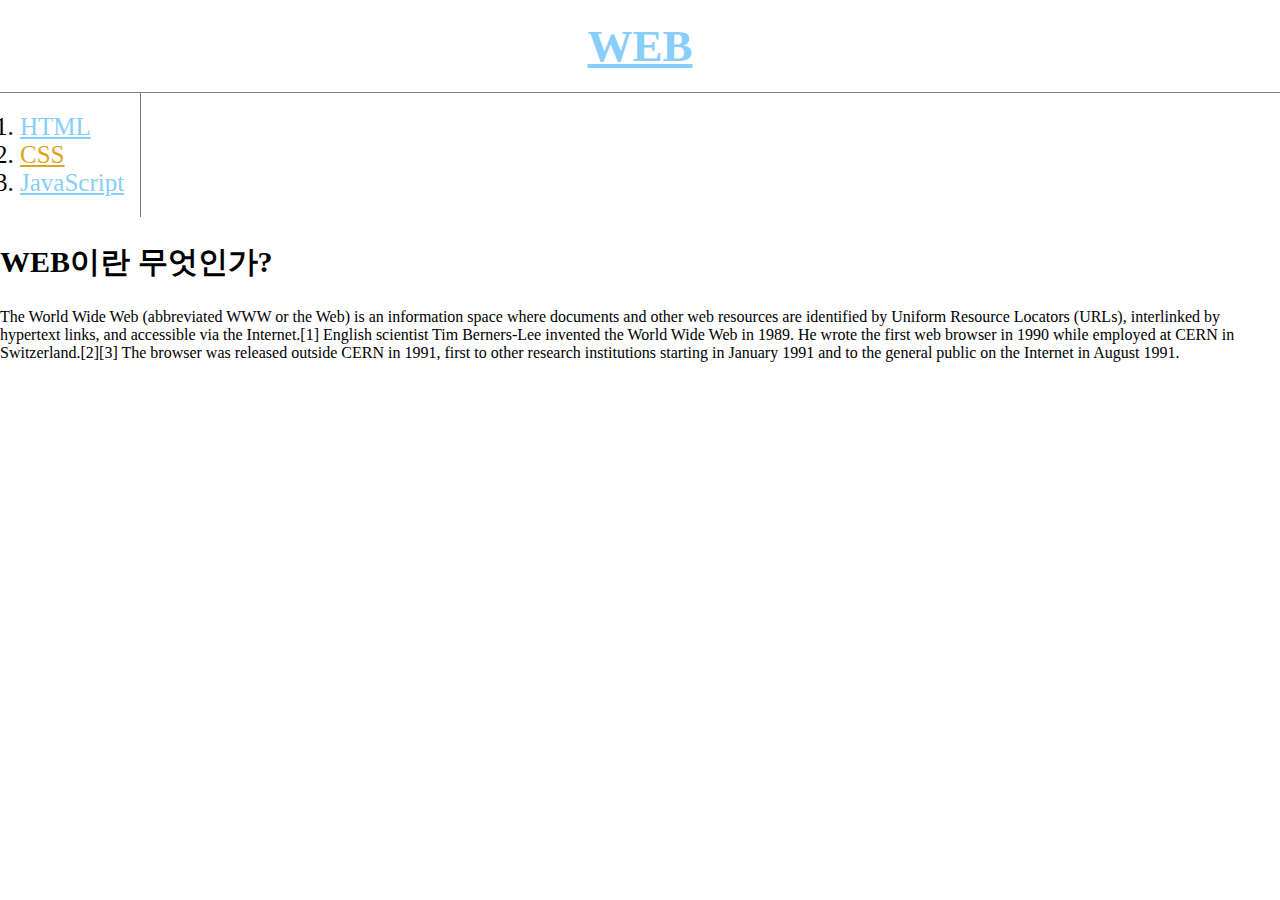
==== index.html @ 7b88069a "Add files via upload" ====
<!DOCTYPE html>
<html lang="en">
<head>
    <meta charset="UTF-8">
    <meta name="viewport" content="width=device-width, initial-scale=1.0">
    <meta http-equiv="X-UA-Compatible" content="ie=edge">
    <title>WEB1 - Web</title>
    <style>
        a
        {
            color: lightskyblue;
        }
        h1 {
            font-size: 45px;
            text-align: center;
            border-bottom: 1px solid gray;
            margin: 0px;
            padding: 20px;
        }
        ol {
            border-right: 1px solid gray;
            width: 100px;
            margin: 0;
            padding: 20px;
        }
        body {
            margin: 0px;
        }
        .aa
        {
            font-size: 25px;
        }
    </style>
<head>    
</html>
    <body>
       <h1><a href="index.html">WEB</a></h1>
      <ol class="aa">
          <li><a href="1.html">HTML</a></li>
          <li><a href="2.html" style="color: goldenrod; font-size;">CSS</a></li>
          <li><a href="3.html">JavaScript</a></li>
      </ol>
      
      <!--
       <h1><a href="index.html"><font color="red">WEB</font></a></h1>
       <ol>
          <li><a href="1.html"><font color="red">HTML</font></a></li>
          <li><a href="2.html"><font color="red">CSS</font></a></li>
          <li><a href="3.html"><font color="red">JavaScript</font></a></li>
      </ol>
      -->
      
      <h2 style="font-size: 30px;">WEB이란 무엇인가?</h2>
      <p>The World Wide Web (abbreviated WWW or the Web) is an information space where documents and 
          other web resources are identified by Uniform Resource Locators (URLs), interlinked by 
          hypertext links, and accessible via the Internet.[1] English scientist Tim Berners-Lee invented 
          the World Wide Web in 1989. He wrote the first web browser in 1990 while employed at CERN in 
          Switzerland.[2][3] The browser was released outside CERN in 1991, first to other research 
          institutions starting in January 1991 and to the general public on the Internet in August 1991.</p>
    </body>
</head>
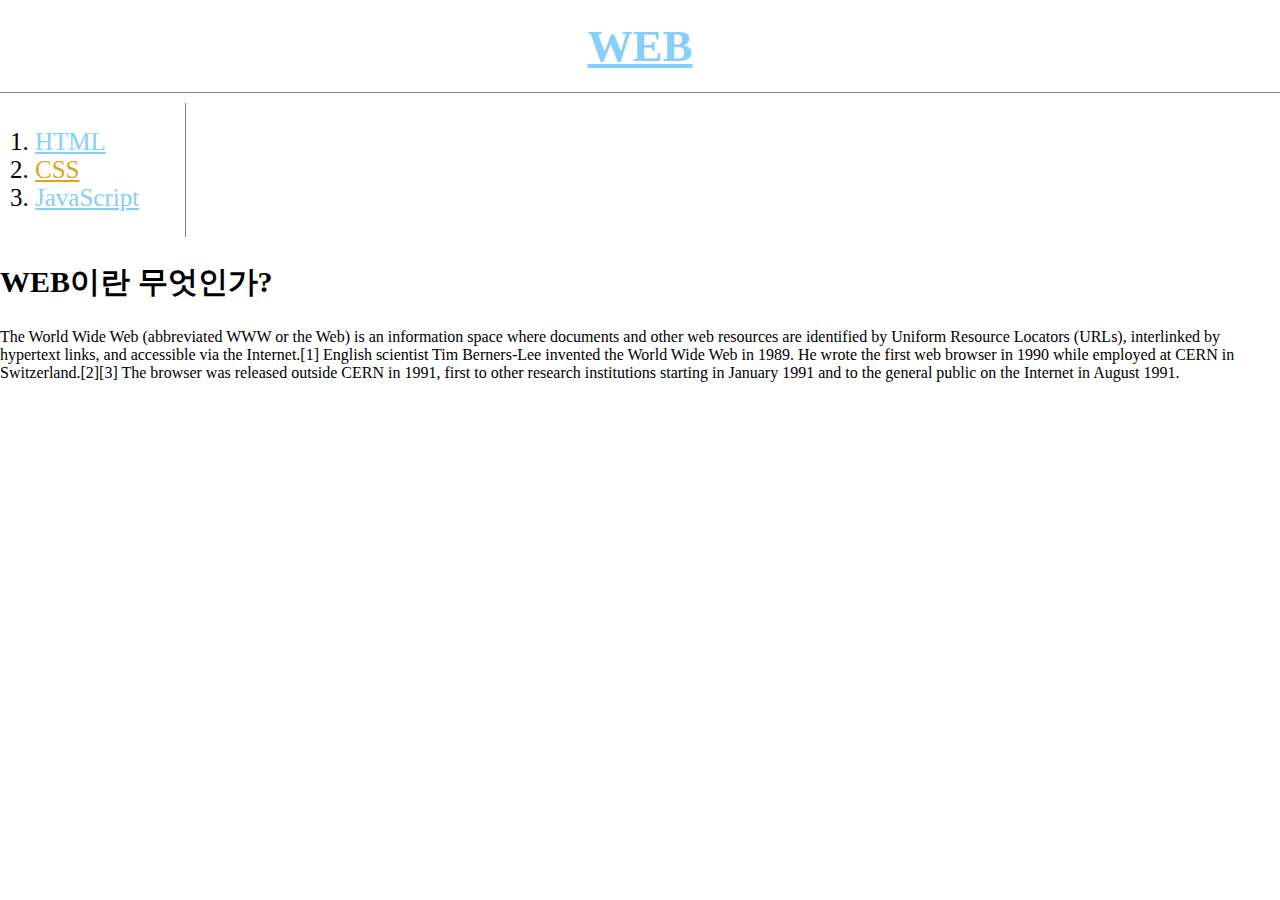
==== commit 09d47b2d: "Add files via upload" ====
--- a/index.html
+++ b/index.html
@@ -19,23 +19,24 @@
         }
         ol {
             border-right: 1px solid gray;
-            width: 100px;
-            margin: 0;
-            padding: 20px;
+            width: 125px;
+            margin: 10px;
+            padding: 25px;
+            font-size: 25px;
         }
         body {
             margin: 0px;
         }
         .aa
         {
-            font-size: 25px;
+            
         }
     </style>
 <head>    
 </html>
     <body>
        <h1><a href="index.html">WEB</a></h1>
-      <ol class="aa">
+      <ol>
           <li><a href="1.html">HTML</a></li>
           <li><a href="2.html" style="color: goldenrod; font-size;">CSS</a></li>
           <li><a href="3.html">JavaScript</a></li>
@@ -51,11 +52,13 @@
       -->
       
       <h2 style="font-size: 30px;">WEB이란 무엇인가?</h2>
-      <p>The World Wide Web (abbreviated WWW or the Web) is an information space where documents and 
+      <p class="aa">
+          The World Wide Web (abbreviated WWW or the Web) is an information space where documents and 
           other web resources are identified by Uniform Resource Locators (URLs), interlinked by 
           hypertext links, and accessible via the Internet.[1] English scientist Tim Berners-Lee invented 
           the World Wide Web in 1989. He wrote the first web browser in 1990 while employed at CERN in 
           Switzerland.[2][3] The browser was released outside CERN in 1991, first to other research 
-          institutions starting in January 1991 and to the general public on the Internet in August 1991.</p>
+          institutions starting in January 1991 and to the general public on the Internet in August 1991.
+        </p>
     </body>
 </head>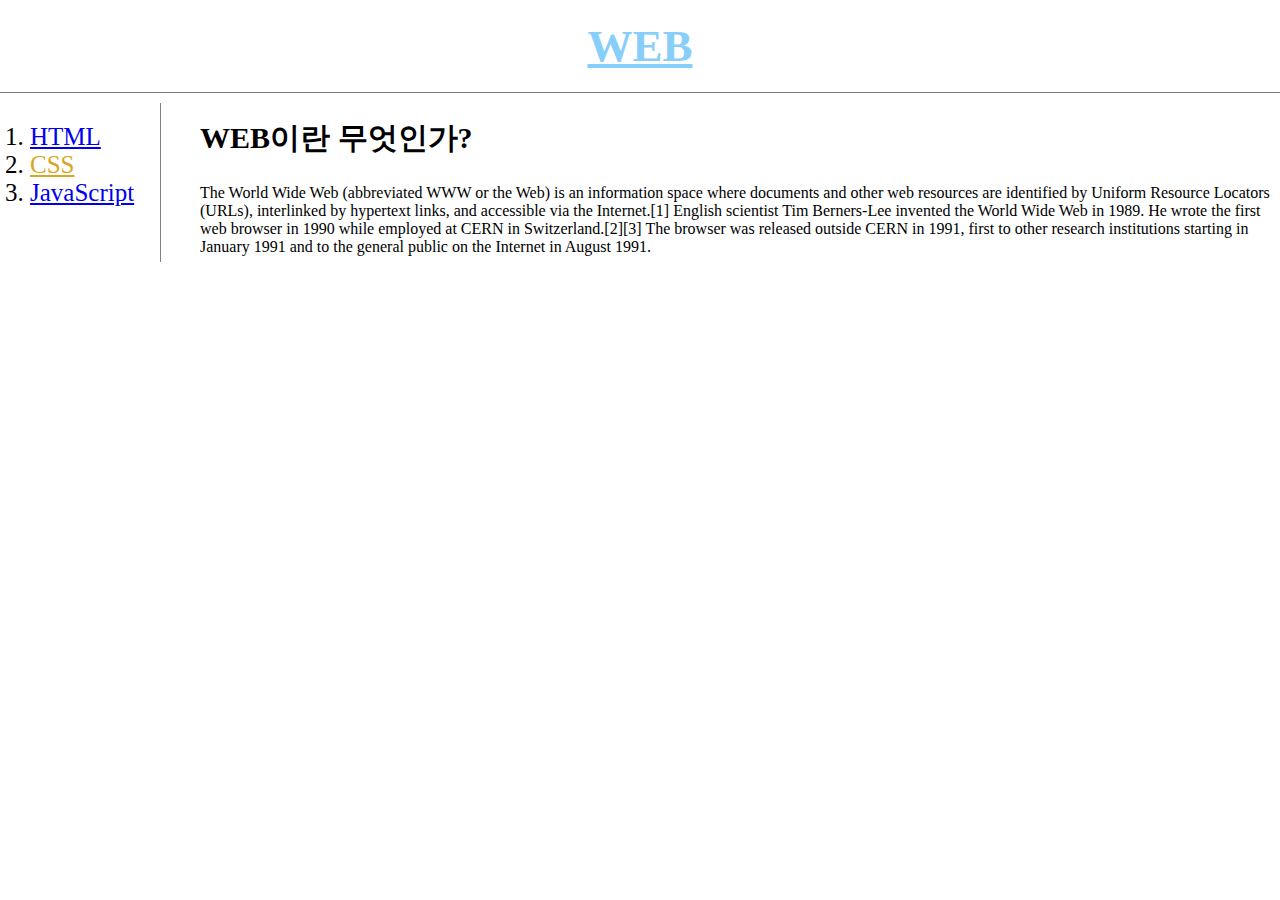
==== commit 90e06e9e: "Add files via upload" ====
--- a/index.html
+++ b/index.html
@@ -6,59 +6,65 @@
     <meta http-equiv="X-UA-Compatible" content="ie=edge">
     <title>WEB1 - Web</title>
     <style>
-        a
+        #grid ol
         {
-            color: lightskyblue;
+            border-right: 1px solid gray;
+            width: 110px;
+            margin: 10px;
+            padding: 20px;
+            font-size: 25px;
         }
-        h1 {
+        #grid
+        {
+            display: grid;
+            grid-template-columns: 150px 1fr;
+        }
+        #article
+        {
+            padding-left: 50px;
+        }
+        h1 
+        {
             font-size: 45px;
             text-align: center;
             border-bottom: 1px solid gray;
             margin: 0px;
             padding: 20px;
         }
-        ol {
-            border-right: 1px solid gray;
-            width: 125px;
-            margin: 10px;
-            padding: 25px;
-            font-size: 25px;
-        }
-        body {
+        body
+        {
             margin: 0px;
-        }
-        .aa
-        {
-            
         }
     </style>
 <head>    
 </html>
     <body>
-       <h1><a href="index.html">WEB</a></h1>
-      <ol>
-          <li><a href="1.html">HTML</a></li>
-          <li><a href="2.html" style="color: goldenrod; font-size;">CSS</a></li>
-          <li><a href="3.html">JavaScript</a></li>
-      </ol>
-      
-      <!--
-       <h1><a href="index.html"><font color="red">WEB</font></a></h1>
-       <ol>
-          <li><a href="1.html"><font color="red">HTML</font></a></li>
-          <li><a href="2.html"><font color="red">CSS</font></a></li>
-          <li><a href="3.html"><font color="red">JavaScript</font></a></li>
-      </ol>
-      -->
-      
-      <h2 style="font-size: 30px;">WEB이란 무엇인가?</h2>
-      <p class="aa">
-          The World Wide Web (abbreviated WWW or the Web) is an information space where documents and 
-          other web resources are identified by Uniform Resource Locators (URLs), interlinked by 
-          hypertext links, and accessible via the Internet.[1] English scientist Tim Berners-Lee invented 
-          the World Wide Web in 1989. He wrote the first web browser in 1990 while employed at CERN in 
-          Switzerland.[2][3] The browser was released outside CERN in 1991, first to other research 
-          institutions starting in January 1991 and to the general public on the Internet in August 1991.
-        </p>
+        <h1><a href="index.html" style="color: lightskyblue;">WEB</a></h1>
+        <div id="grid">
+            <ol>
+                <li><a href="1.html">HTML</a></li>
+                <li><a href="2.html" style="color: goldenrod;">CSS</a></li>
+                <li><a href="3.html">JavaScript</a></li>
+            </ol>
+            <!--
+                <h1><a href="index.html"><font color="red">WEB</font></a></h1>
+                <ol>
+                    <li><a href="1.html"><font color="red">HTML</font></a></li>
+                    <li><a href="2.html"><font color="red">CSS</font></a></li>
+                    <li><a href="3.html"><font color="red">JavaScript</font></a></li>
+                </ol>
+            -->
+            <div id="article">
+                <h2 style="font-size: 30px;">WEB이란 무엇인가?</h2>
+                <p>
+                The World Wide Web (abbreviated WWW or the Web) is an information space where documents and 
+                other web resources are identified by Uniform Resource Locators (URLs), interlinked by 
+                hypertext links, and accessible via the Internet.[1] English scientist Tim Berners-Lee invented 
+                the World Wide Web in 1989. He wrote the first web browser in 1990 while employed at CERN in 
+                Switzerland.[2][3] The browser was released outside CERN in 1991, first to other research 
+                institutions starting in January 1991 and to the general public on the Internet in August 1991.
+                </p>
+            </div>
+        </div>
     </body>
 </head>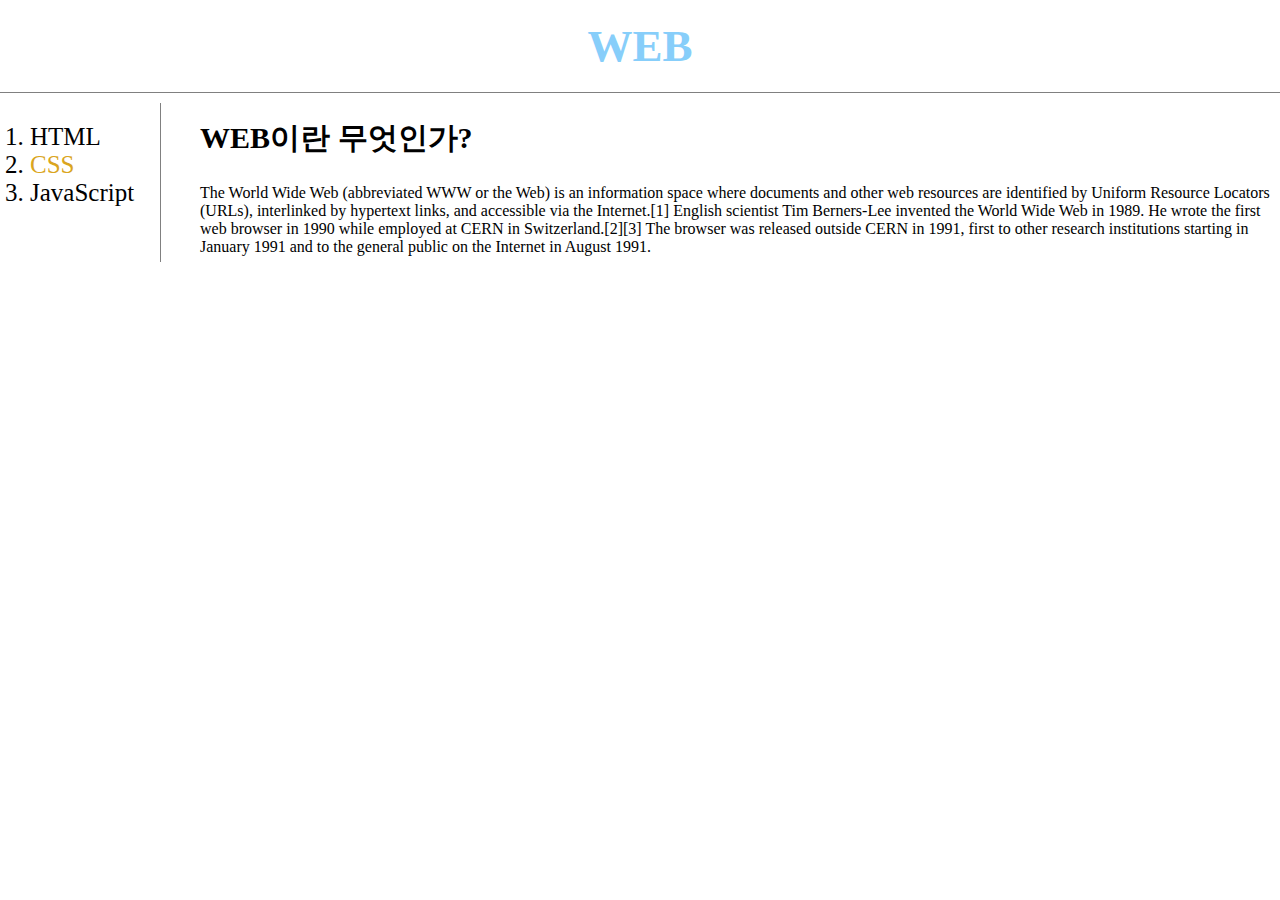
==== commit f17e8240: "Add files via upload" ====
--- a/index.html
+++ b/index.html
@@ -5,37 +5,7 @@
     <meta name="viewport" content="width=device-width, initial-scale=1.0">
     <meta http-equiv="X-UA-Compatible" content="ie=edge">
     <title>WEB1 - Web</title>
-    <style>
-        #grid ol
-        {
-            border-right: 1px solid gray;
-            width: 110px;
-            margin: 10px;
-            padding: 20px;
-            font-size: 25px;
-        }
-        #grid
-        {
-            display: grid;
-            grid-template-columns: 150px 1fr;
-        }
-        #article
-        {
-            padding-left: 50px;
-        }
-        h1 
-        {
-            font-size: 45px;
-            text-align: center;
-            border-bottom: 1px solid gray;
-            margin: 0px;
-            padding: 20px;
-        }
-        body
-        {
-            margin: 0px;
-        }
-    </style>
+    <link rel = "stylesheet" href="style.css"/>
 <head>    
 </html>
     <body>
--- a/style.css
+++ b/style.css
@@ -0,0 +1,45 @@
+body
+{
+    margin: 0px;
+}
+a 
+{
+  color: black;
+  text-decoration: none;
+}
+h1 
+{
+    font-size: 45px;
+    text-align: center;
+    border-bottom: 1px solid gray;
+    margin: 0px;
+    padding: 20px;
+}
+#grid ol
+{
+    border-right: 1px solid gray;
+    width: 110px;
+    margin: 10px;
+    padding: 20px;
+    font-size: 25px;
+}
+#grid
+{
+    display: grid;
+    grid-template-columns: 150px 1fr;
+}
+#article
+{
+    padding-left: 50px;
+}
+@media (max-width: 800px) {
+    #grid {
+        display: block;
+    }
+    #grid ol {
+        border-right: none;
+    }
+    h1 {
+        border-bottom: none;
+    }
+}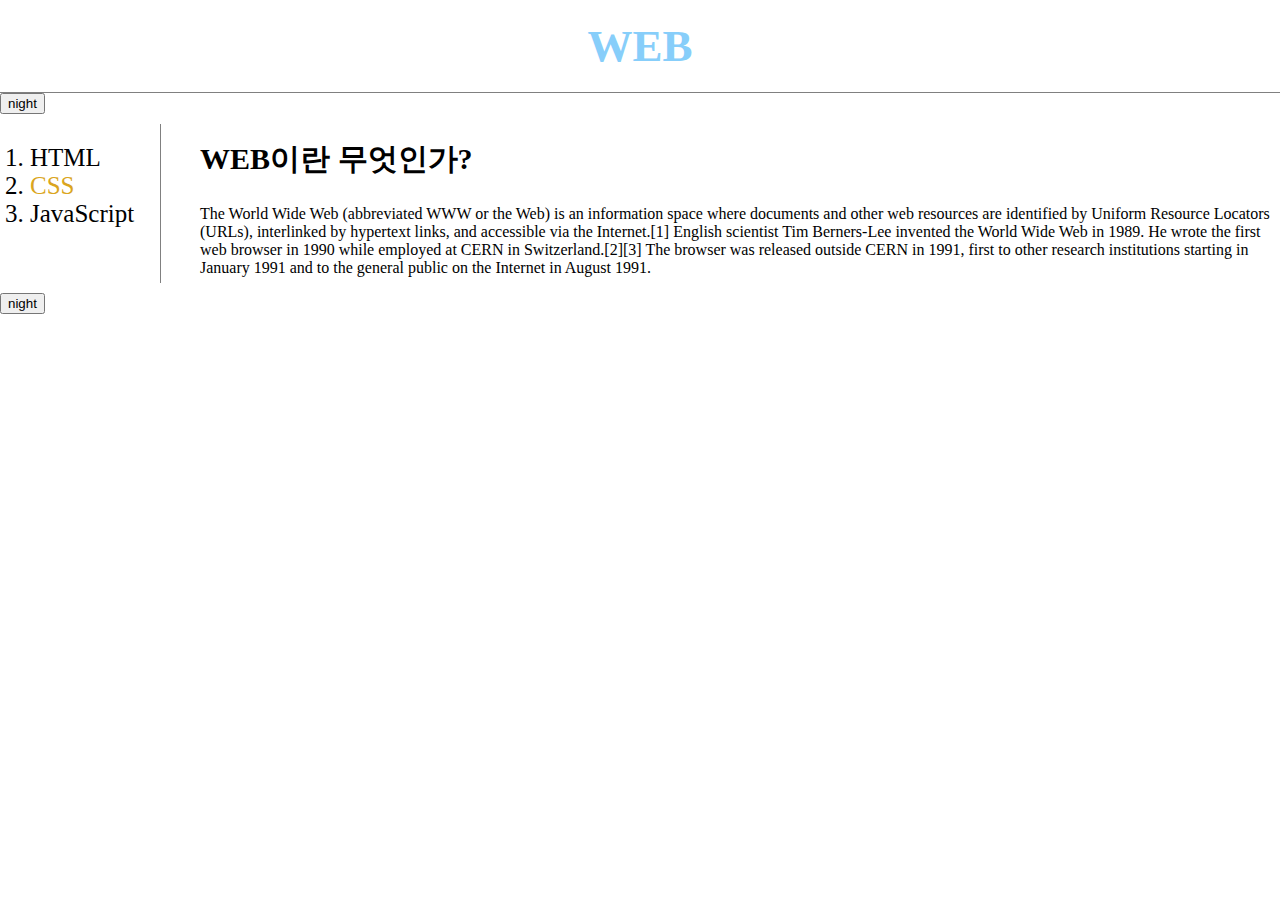
==== commit 52ecaedb: "Add files via upload" ====
--- a/index.html
+++ b/index.html
@@ -1,20 +1,32 @@
 <!DOCTYPE html>
 <html lang="en">
-<head>
-    <meta charset="UTF-8">
-    <meta name="viewport" content="width=device-width, initial-scale=1.0">
-    <meta http-equiv="X-UA-Compatible" content="ie=edge">
-    <title>WEB1 - Web</title>
-    <link rel = "stylesheet" href="style.css"/>
-<head>    
-</html>
+    <head>
+        <title>WEB1 - Web</title>
+        <meta charset="UTF-8">
+        <link rel = "stylesheet" href="style.css"/>
+    </html>   
     <body>
         <h1><a href="index.html" style="color: lightskyblue;">WEB</a></h1>
+        <input class = "r" type="button" value="night" onclick="
+            var target = document.querySelector('body');
+            if(this.value === 'night')
+            {
+                /*document.querySelector('body')*/target.style.backgroundColor = 'black';
+                /*document.querySelector('body')*/target.style.color = 'white';
+                document.querySelector('.r').value = 'day';
+            }
+            else
+            {
+                /*document.querySelector('body')*/target.style.backgroundColor = 'white';
+                /*document.querySelector('body')*/target.style.color = 'black';
+                document.querySelector('.r').value = 'night';
+            }
+            ">
         <div id="grid">
             <ol>
-                <li><a href="1.html">HTML</a></li>
+                <li><a href="1.html" class="r">HTML</a></li>
                 <li><a href="2.html" style="color: goldenrod;">CSS</a></li>
-                <li><a href="3.html">JavaScript</a></li>
+                <li><a href="3.html" class="r">JavaScript</a></li>
             </ol>
             <!--
                 <h1><a href="index.html"><font color="red">WEB</font></a></h1>
@@ -36,5 +48,20 @@
                 </p>
             </div>
         </div>
+        <input type="button" value="night" onclick="
+            var target = document.querySelector('body');
+            if(this.value === 'night')
+            {
+                /*document.querySelector('body')*/target.style.backgroundColor = 'black';
+                /*document.querySelector('body')*/target.style.color = 'white';
+                document.querySelector('.r').value = 'day';
+            }
+            else
+            {
+                /*document.querySelector('body')*/target.style.backgroundColor = 'white';
+                /*document.querySelector('body')*/target.style.color = 'black';
+                document.querySelector('.r').value = 'night';
+            }
+            ">
     </body>
-</head>+</html>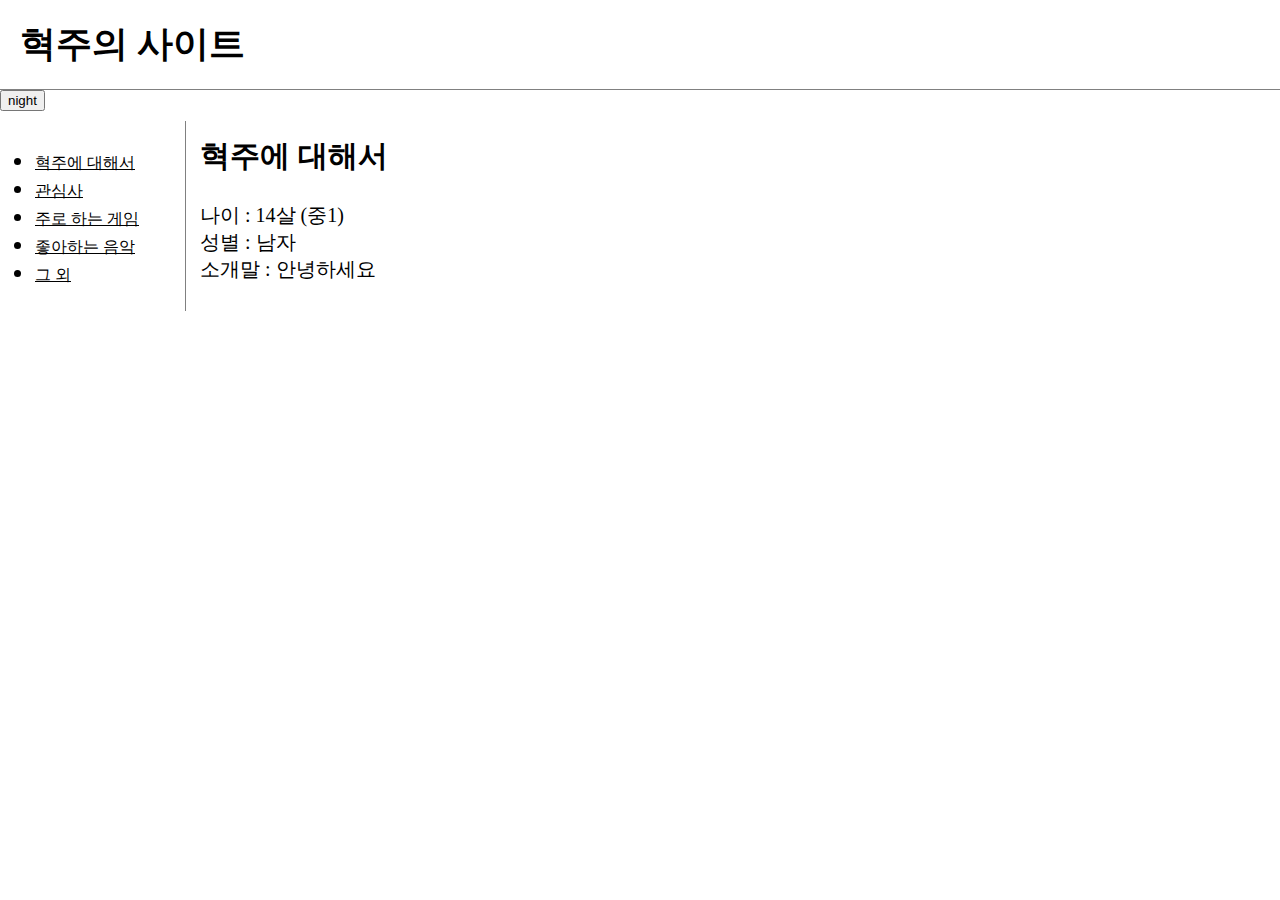
==== commit b12667e6: "Add files via upload" ====
--- a/index.html
+++ b/index.html
@@ -1,67 +1,42 @@
 <!DOCTYPE html>
 <html lang="en">
     <head>
-        <title>WEB1 - Web</title>
         <meta charset="UTF-8">
         <link rel = "stylesheet" href="style.css"/>
-    </html>   
+    </head>    
     <body>
-        <h1><a href="index.html" style="color: lightskyblue;">WEB</a></h1>
+        <h1><!--<img src="Orwi.jpg">--><a class="style_color" href="index.html" style="color: black; width: 250px; height: 50px; text-decoration-line: none;"><!--Orwi-->혁주의 사이트</a></h1>
         <input class = "r" type="button" value="night" onclick="
             var target = document.querySelector('body');
             if(this.value === 'night')
             {
                 /*document.querySelector('body')*/target.style.backgroundColor = 'black';
                 /*document.querySelector('body')*/target.style.color = 'white';
+                document.querySelector('.style_color').style.color = 'white';
+                document.querySelector('.olol').style.color = 'white';
                 document.querySelector('.r').value = 'day';
             }
             else
             {
                 /*document.querySelector('body')*/target.style.backgroundColor = 'white';
                 /*document.querySelector('body')*/target.style.color = 'black';
+                document.querySelector('.style_color').style.color = 'black';
+                document.querySelector('.olol').style.color = 'black';
                 document.querySelector('.r').value = 'night';
             }
             ">
         <div id="grid">
             <ol>
-                <li><a href="1.html" class="r">HTML</a></li>
-                <li><a href="2.html" style="color: goldenrod;">CSS</a></li>
-                <li><a href="3.html" class="r">JavaScript</a></li>
+                <li><a href="index.html" class = "olol">혁주에 대해서</a></li>
+                <li><a href="2.html" class = "olol">관심사</a></li>
+                <li><a href="3.html" class = "olol">주로 하는 게임</a></li>
+                <li><a href="4.html" class = "olol">좋아하는 음악</a></li>
+                <li><a href="5.html" class = "olol">그 외</a></li>
             </ol>
-            <!--
-                <h1><a href="index.html"><font color="red">WEB</font></a></h1>
-                <ol>
-                    <li><a href="1.html"><font color="red">HTML</font></a></li>
-                    <li><a href="2.html"><font color="red">CSS</font></a></li>
-                    <li><a href="3.html"><font color="red">JavaScript</font></a></li>
-                </ol>
-            -->
             <div id="article">
-                <h2 style="font-size: 30px;">WEB이란 무엇인가?</h2>
-                <p>
-                The World Wide Web (abbreviated WWW or the Web) is an information space where documents and 
-                other web resources are identified by Uniform Resource Locators (URLs), interlinked by 
-                hypertext links, and accessible via the Internet.[1] English scientist Tim Berners-Lee invented 
-                the World Wide Web in 1989. He wrote the first web browser in 1990 while employed at CERN in 
-                Switzerland.[2][3] The browser was released outside CERN in 1991, first to other research 
-                institutions starting in January 1991 and to the general public on the Internet in August 1991.
-                </p>
+                <h2 style="font-size: 30px;">혁주에 대해서</h2>
+                <a class="p"><!--<img src="Orwi.jpg" width="80px">-->나이 : 14살 (중1)<br>성별 : 남자<br>소개말 : 안녕하세요</a>
             </div>
         </div>
-        <input type="button" value="night" onclick="
-            var target = document.querySelector('body');
-            if(this.value === 'night')
-            {
-                /*document.querySelector('body')*/target.style.backgroundColor = 'black';
-                /*document.querySelector('body')*/target.style.color = 'white';
-                document.querySelector('.r').value = 'day';
-            }
-            else
-            {
-                /*document.querySelector('body')*/target.style.backgroundColor = 'white';
-                /*document.querySelector('body')*/target.style.color = 'black';
-                document.querySelector('.r').value = 'night';
-            }
-            ">
     </body>
 </html>--- a/style.css
+++ b/style.css
@@ -1,26 +1,9 @@
-body
-{
-    margin: 0px;
-}
-a 
-{
-  color: black;
-  text-decoration: none;
-}
-h1 
-{
-    font-size: 45px;
-    text-align: center;
-    border-bottom: 1px solid gray;
-    margin: 0px;
-    padding: 20px;
-}
 #grid ol
 {
     border-right: 1px solid gray;
-    width: 110px;
+    width: 125px;
     margin: 10px;
-    padding: 20px;
+    padding: 25px;
     font-size: 25px;
 }
 #grid
@@ -32,14 +15,33 @@
 {
     padding-left: 50px;
 }
-@media (max-width: 800px) {
-    #grid {
-        display: block;
-    }
-    #grid ol {
-        border-right: none;
-    }
-    h1 {
-        border-bottom: none;
-    }
+h1 
+{
+    font-size: 36px;
+    border-bottom: 1px solid gray;
+    margin: 0px;
+    padding: 20px;
+    vertical-align: middle;
+}
+ol 
+{
+    border-right: 1px solid gray;
+    width: 125px;
+    margin: 10px;
+    padding: 25px;
+    font-size: 16px;
+    list-style-type: disc;
+}
+body
+{
+    margin: 0px;
+}
+.olol
+{
+    font-size: 16px;
+    color: black;
+}
+.p
+{
+    font-size: 20px;
 }